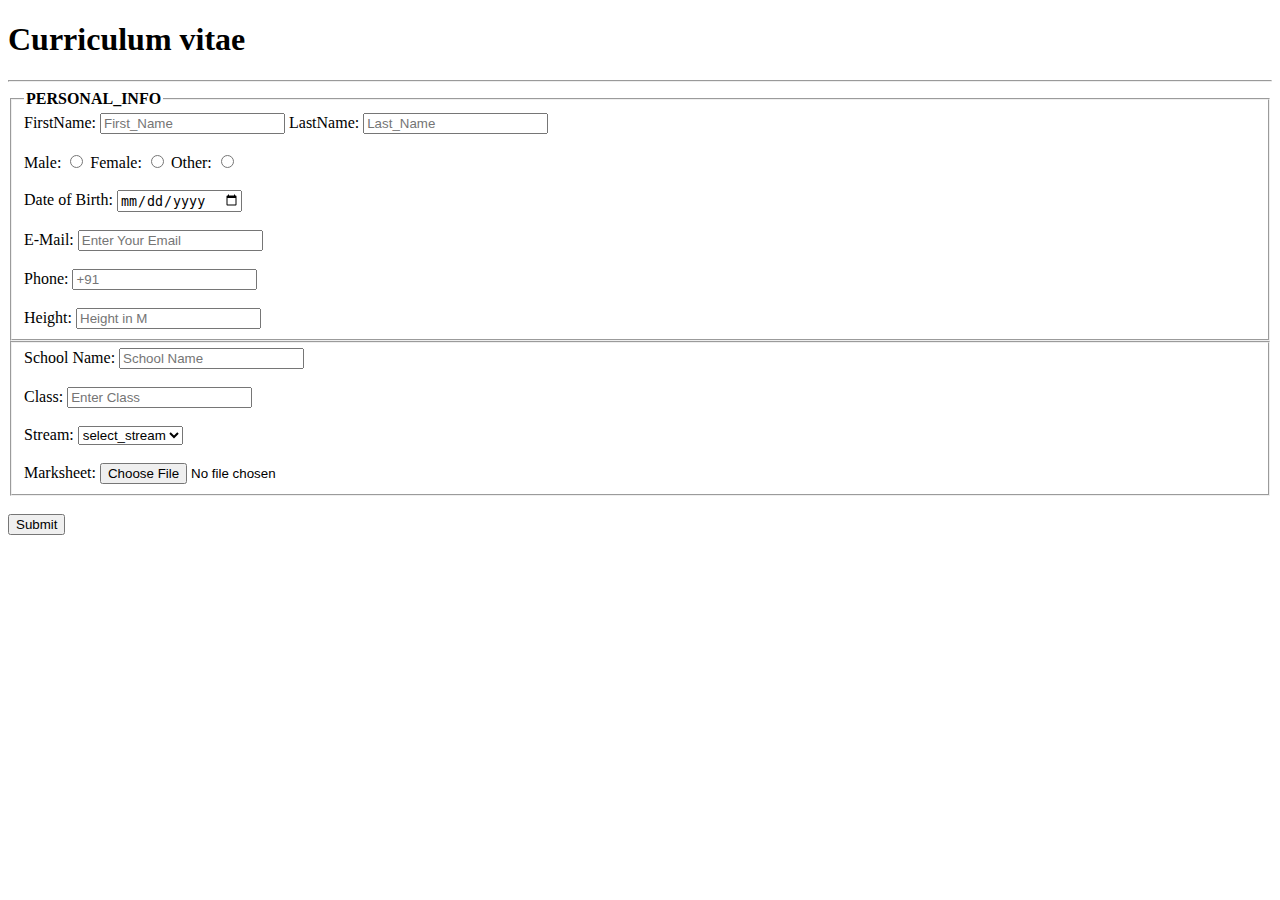
==== Assignment2.html @ 8c89f904 "THIS IS MY ASSIGNMENT FILE." ====
<!DOCTYPE html>
<html lang="en">
<head>
    <meta charset="UTF-8">
    <meta http-equiv="X-UA-Compatible" content="IE=edge">
    <meta name="viewport" content="width=device-width, initial-scale=1.0">
    <title>BIO_DATA</title>
</head>
<body>
    <h1>Curriculum vitae</h1>
    <hr>

    <!--Form Tag Begin-->
    <form action="#" method="POST">
        <fieldset>
            <legend><b>PERSONAL_INFO</b></legend>

            <label for="first-name">FirstName:</label>
            <input type="text" placeholder="First_Name" id="first-name" required>

            <label for="last-name">LastName:</label>
            <input type="text" placeholder="Last_Name" id="last-name" required>

            <br>
            <br>

            <label for="male">Male:</label>
            <input type="radio" id="male" name="gender" required>

            <label for="female">Female:</label>
            <input type="radio" id="female" name="gender" required>

            <label for="other">Other:</label>
            <input type="radio" id="other" name="gender" required>

            <br>
            <br>

            <label for="dob">Date of Birth:</label>
            <input type="date" id="dob" required>

            <br>
            <br>

            <label for="email">E-Mail:</label>
            <input type="email" id="email" placeholder="Enter Your Email" required>

            <br>
            <br>

            <label for="phone">Phone:</label>
            <input type="tel" id="phone" placeholder="+91" maxlength="11" required>

            <br>
            <br>

            <label for="height">Height:</label>
            <input type="text" id="height" placeholder="Height in M" required>
        </fieldset>

        <fieldset>
            
            <label for="school">School Name:</label>
            <input type="text" id="school" placeholder="School Name" required>

            <br>
            <br>

            <label for="class">Class:</label>
            <input type="text" id="class" placeholder="Enter Class" required>

            <br>
            <br>

            <label for="stream">Stream:</label>
            <select name="" id="stream">
                <option value="">select_stream</option>
                <option value="">PCM</option>
                <option value="">PCB</option>
                <option value="">Commerce</option>
                <option value="">Arts</option>
            </select>

            <br>
            <br>

            <label for="marksheet">Marksheet:</label>
            <input type="file" id="marksheet" required>
        </fieldset>
        
        <br>

        <input type="submit">
    </form>
</body>
</html>
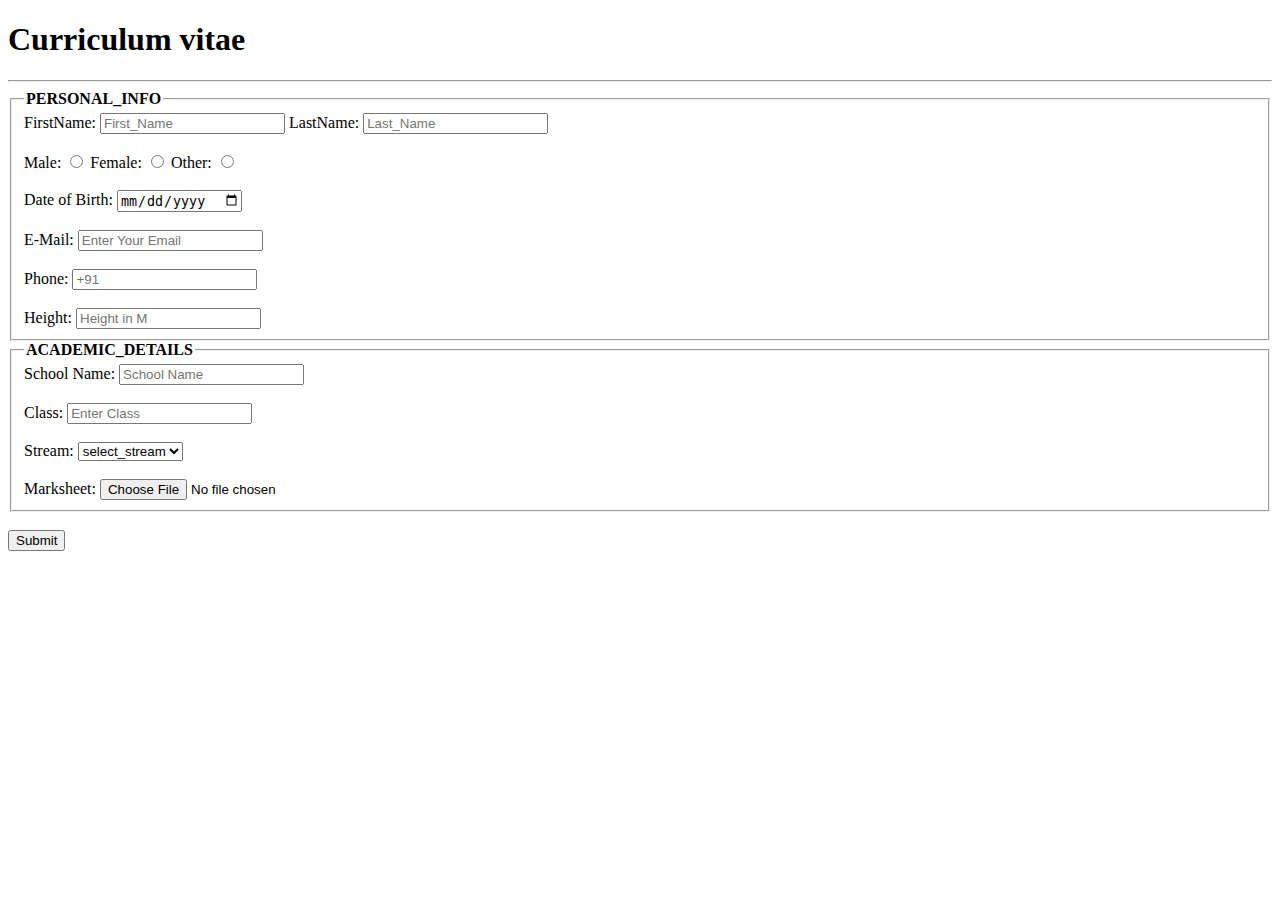
==== commit e61b613f: "Update Assignment2.html" ====
--- a/Assignment2.html
+++ b/Assignment2.html
@@ -59,7 +59,7 @@
         </fieldset>
 
         <fieldset>
-            
+            <legend><b>ACADEMIC_DETAILS</b></legend>
             <label for="school">School Name:</label>
             <input type="text" id="school" placeholder="School Name" required>
 
@@ -93,4 +93,4 @@
         <input type="submit">
     </form>
 </body>
-</html>+</html>
